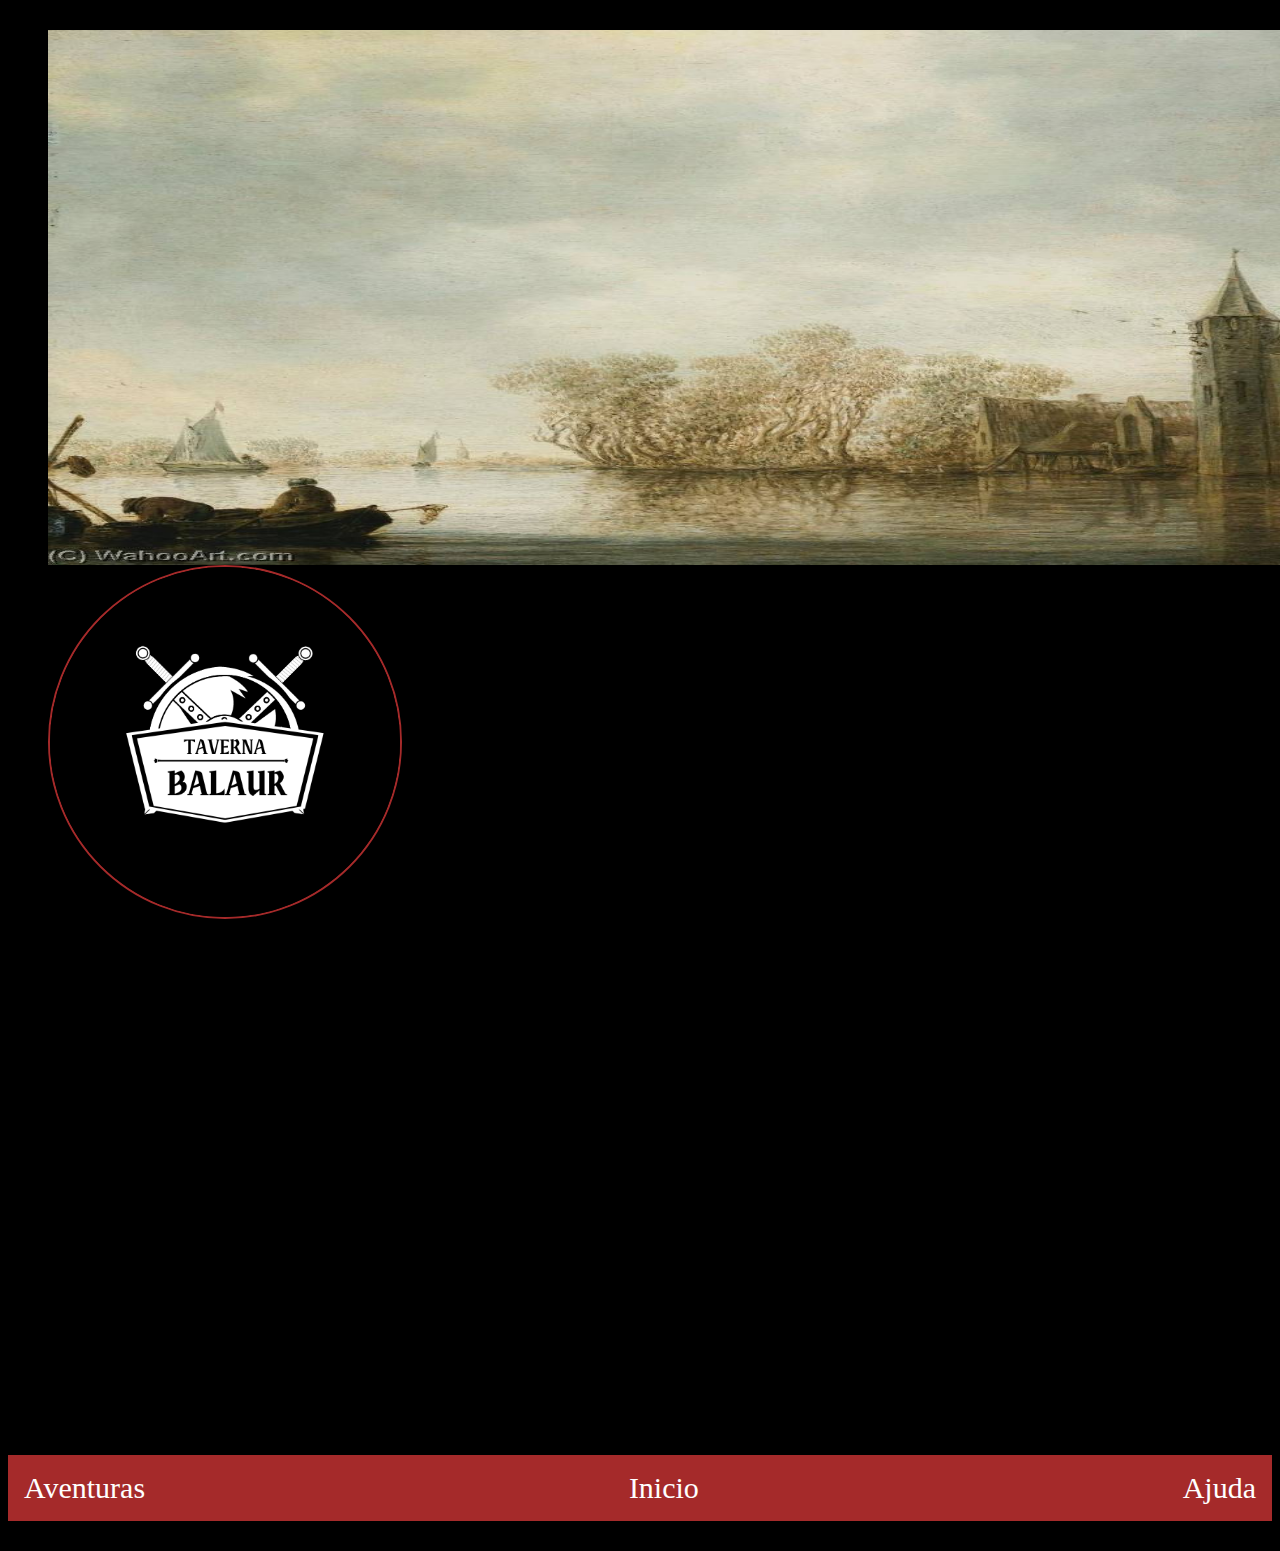
==== agora e minha vez/html/index.html @ fd259bba "Inicial" ====
<!DOCTYPE html>
<html lang="en">
<head>
    <meta charset="UTF-8">
    <meta name="viewport" content="width=device-width, initial-scale=1.0">
    <title>Taverna</title>
    <link rel="stylesheet" href="/agora e minha vez/css/index.css">
</head>
<body>
    
    <nav>
        <main class="contariner">
            <figure>
                <div class="center">    
                    <img src="/agora e minha vez/img/fundo" id="fundo">
                    <img src="/agora e minha vez/img/balaur.png" id="face">
                </div>
            </figure>    
        </main><br><br><br><br><br><br><BR><br><br><br><br><br><br></BR>
        <ul>
            <li>
                <a href="/agora e minha vez/html/aventuras.html">Aventuras</a>
            </li>
            <li>
                <a href="/agora e minha vez/html/inicio.html">Inicio</a>
            </li>
            <li>
                <a href="/agora e minha vez/html/Ajuda.html">Ajuda</a>
            </li>
        </ul>
    </nav>
    <section id="conteudo"></section>
    <script>
        document.querySelectorAll('a').forEach(link=>{
            link.onclick=function(e){
                e.preventDefault()
                const conteudo = document.getElementById('conteudo')
                fetch(link.href)
                    .then(resp => resp.text())
                    .then(html => conteudo.innerHTML = html)
            }
        })
    </script>
</body>
</html>
---- agora e minha vez/css/index.css ----
body{
    background-color: black;
    color:rgb(255, 243, 240);
    font-size: 30px;
}
ul{
    display: flex;
    justify-content: space-between;
    list-style-type: none;
    align-items: center;
    padding: 16px;
    background-color:brown;
    
}
nav a:hover{
    color: green;
}
a{
    color: white;
    text-decoration:none;
}
#face{
    width: 350px;
    height: 350px;
    border-radius: 50%;
    border: 2px solid brown;
    display: flex;
    justify-content: center;
    align-items: center;
    }
#fundo{
    width: 2350px;
    height: 535px;
    display: flex;
    justify-content: center;
    align-items: center;

}
.center{
    text-align: center;
}
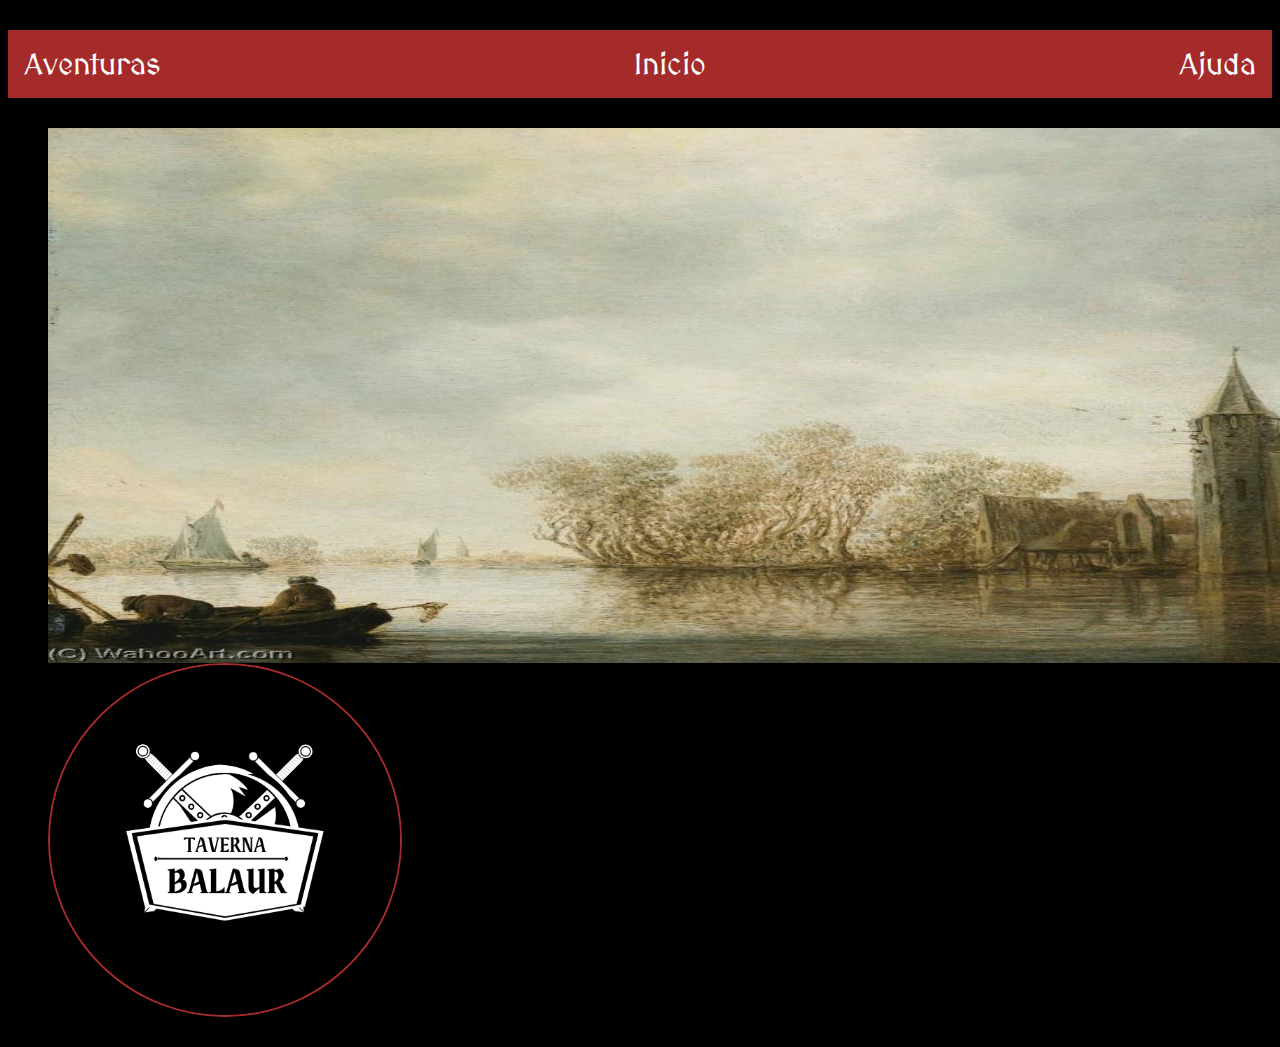
==== commit 3cade882: "alteraçoesEstruturais" ====
--- a/agora e minha vez/html/index.html
+++ b/agora e minha vez/html/index.html
@@ -7,28 +7,28 @@
     <link rel="stylesheet" href="/agora e minha vez/css/index.css">
 </head>
 <body>
-    
-    <nav>
-        <main class="contariner">
+    <header>
+        <nav>
+            <ul>
+                <li>
+                    <a href="/agora e minha vez/html/aventuras.html">Aventuras</a>
+                </li>
+                <li>
+                    <a href="/agora e minha vez/html/inicio.html">Inicio</a>
+                </li>
+                <li>
+                    <a href="/agora e minha vez/html/Ajuda.html">Ajuda</a>
+                </li>
+            </ul>
             <figure>
                 <div class="center">    
                     <img src="/agora e minha vez/img/fundo" id="fundo">
                     <img src="/agora e minha vez/img/balaur.png" id="face">
                 </div>
             </figure>    
-        </main><br><br><br><br><br><br><BR><br><br><br><br><br><br></BR>
-        <ul>
-            <li>
-                <a href="/agora e minha vez/html/aventuras.html">Aventuras</a>
-            </li>
-            <li>
-                <a href="/agora e minha vez/html/inicio.html">Inicio</a>
-            </li>
-            <li>
-                <a href="/agora e minha vez/html/Ajuda.html">Ajuda</a>
-            </li>
-        </ul>
-    </nav>
+        </nav>
+    </header>
+    
     <section id="conteudo"></section>
     <script>
         document.querySelectorAll('a').forEach(link=>{
--- a/agora e minha vez/css/index.css
+++ b/agora e minha vez/css/index.css
@@ -1,4 +1,6 @@
+@import url('https://fonts.googleapis.com/css2?family=MedievalSharp&family=Open+Sans:ital,wght@0,300..800;1,300..800&display=swap');
 body{
+    font-family: 'MedievalSharp'; 
     background-color: black;
     color:rgb(255, 243, 240);
     font-size: 30px;
@@ -20,18 +22,19 @@
     text-decoration:none;
 }
 #face{
+    display: flex;
+    align-items: center;
     width: 350px;
     height: 350px;
     border-radius: 50%;
     border: 2px solid brown;
-    display: flex;
     justify-content: center;
-    align-items: center;
+    
     }
 #fundo{
+    display: flex;
     width: 2350px;
     height: 535px;
-    display: flex;
     justify-content: center;
     align-items: center;
 
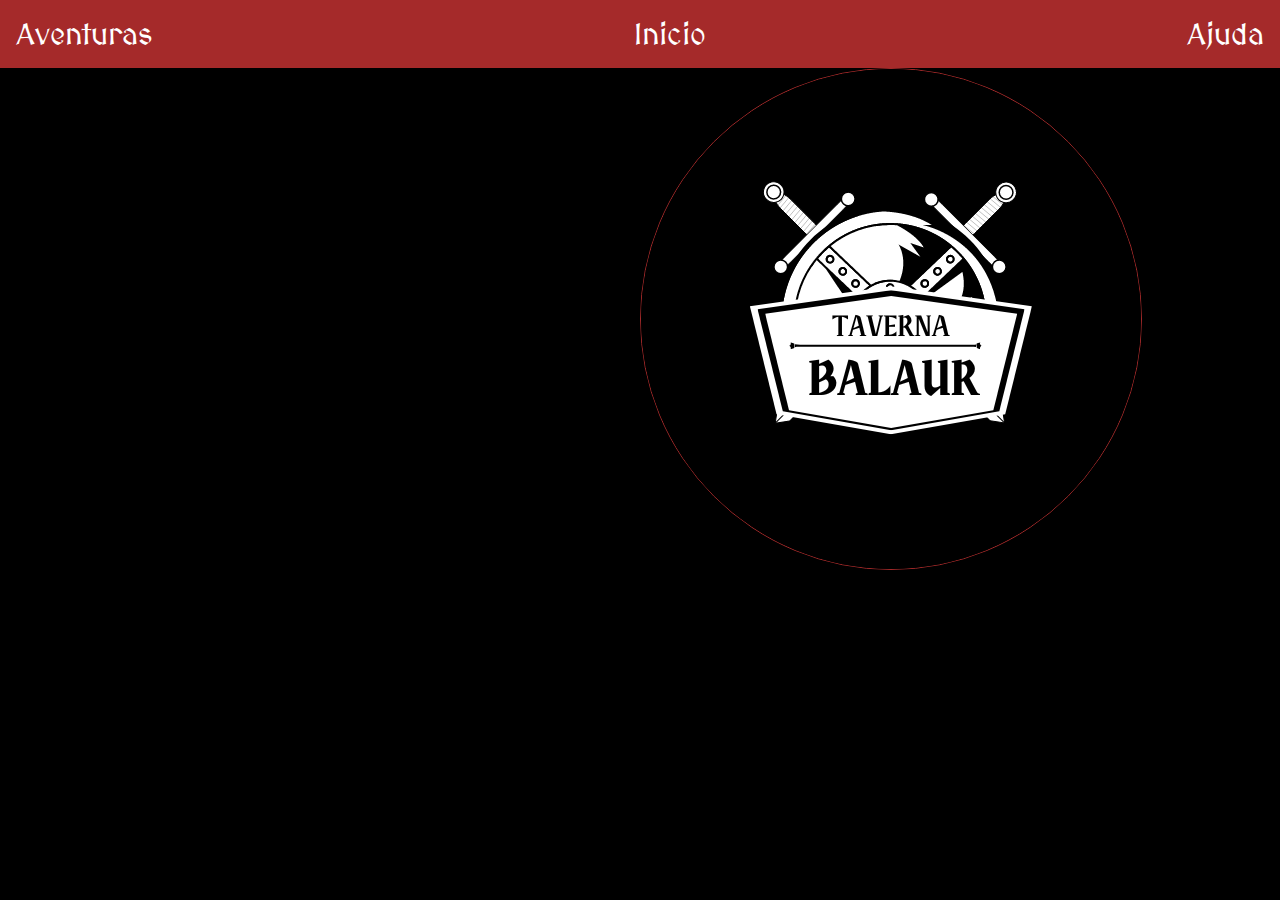
==== commit 946fac6b: "senior" ====
--- a/agora e minha vez/html/index.html
+++ b/agora e minha vez/html/index.html
@@ -20,12 +20,10 @@
                     <a href="/agora e minha vez/html/Ajuda.html">Ajuda</a>
                 </li>
             </ul>
-            <figure>
-                <div class="center">    
-                    <img src="/agora e minha vez/img/fundo" id="fundo">
-                    <img src="/agora e minha vez/img/balaur.png" id="face">
-                </div>
-            </figure>    
+            <div class="center">    
+                 <!-- <img src="/agora e minha vez/img/fundodothales.jpgs" id="fundo">  -->
+                <img src="/agora e minha vez/img/balaur.png" id="face">
+            </div>   
         </nav>
     </header>
     
--- a/agora e minha vez/css/index.css
+++ b/agora e minha vez/css/index.css
@@ -1,9 +1,15 @@
 @import url('https://fonts.googleapis.com/css2?family=MedievalSharp&family=Open+Sans:ital,wght@0,300..800;1,300..800&display=swap');
+*{
+    margin: 0px;
+    padding: 0;
+    box-sizing: border-box;
+}
 body{
     font-family: 'MedievalSharp'; 
     background-color: black;
     color:rgb(255, 243, 240);
     font-size: 30px;
+    margin: 0px;
 }
 ul{
     display: flex;
@@ -22,24 +28,25 @@
     text-decoration:none;
 }
 #face{
-    display: flex;
+    
+    position: absolute;
     align-items: center;
-    width: 350px;
-    height: 350px;
+    justify-content: center;
+    width: auto;
+    height: auto;
     border-radius: 50%;
-    border: 2px solid brown;
-    justify-content: center;
+    border: 1px solid brown;
     
     }
-#fundo{
-    display: flex;
+/* #fundo{
+    display:flex;
+    align-items: center;
+    justify-content: center;
     width: 2350px;
     height: 535px;
-    justify-content: center;
-    align-items: center;
-
-}
+} */
 .center{
     text-align: center;
+    background-image: url('../img/fundodothales.jpg');
 }
 
